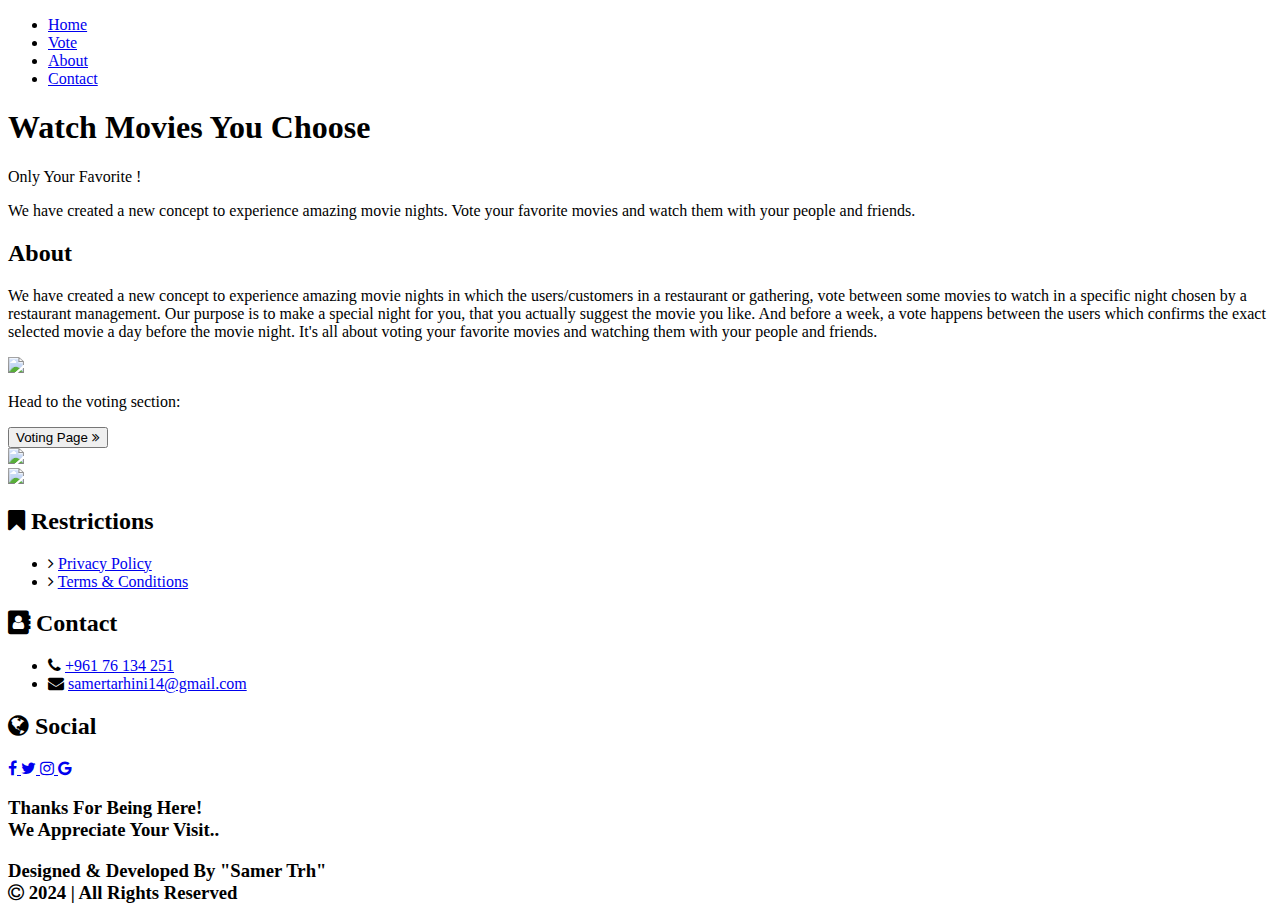
==== index.html @ 5c6f6070 "index.html" ====
<!DOCTYPE html>
<html lang="en">
<head>
    <meta charset="UTF-8">
    <meta name="viewport" content="width=device-width, initial-scale=1.0">
    <title>Home | Movies</title>
    <link rel="stylesheet" href="index.css">
    <link rel="stylesheet" href="variables.css">
    <link rel="stylesheet" href="https://cdnjs.cloudflare.com/ajax/libs/font-awesome/4.7.0/css/font-awesome.min.css">
</head>
<body>
    <div class="intro" id="home">

        <nav>
            <ul>
                <li><a id="active" href="index.html#home">Home</a></li>
                <li><a href="vote.html">Vote</a></li>
                <li><a href="index.html#about">About</a></li>
                <li><a href="index.html#contact">Contact</a></li>
            </ul>
        </nav>

        <div class="bg">
            <div class="title">
                <h1>Watch Movies You Choose</h1>
                <p>Only Your Favorite !</p>
                <p>We have created a new concept to experience 
                    amazing movie nights. Vote your favorite 
                    movies and watch them with your people 
                    and friends. </p>
            </div>
        </div>
        
    </div>
    
    <div class="about" id="about">
        <div class="about_text">
            <h2>About</h2>
            <p>We have created a new concept to experience amazing 
                movie nights in which the users/customers in 
                a restaurant or gathering, vote between some movies 
                to watch in a specific night chosen by a 
                restaurant management. Our purpose is to 
                make a special night for you, that you actually 
                suggest the movie you like. And before a week, a 
                vote happens between the users which confirms the 
                exact selected movie a day before the movie 
                night. It's all about voting your favorite movies and 
                watching them with your people and friends. </p>
        </div>
        <img id="vote_img" src="picture/pexels-cottonbro-4669141.jpg">
    </div>

    <div id="shadow_hr"></div>

    <div class="to_vote">
        <p>Head to the voting section: </p>
        <div class="vote_btn">
            <a href="vote.html"><button>Voting Page <i class="fa fa-angle-double-right" aria-hidden="true"></i></button></a>
        </div>
    </div>

    <div class="img_between">
        <img id="movie_reel_img" src="picture/movie-reel.jpeg">
    </div>

    <footer id="contact">
        <div class="footer_row">
            <div class="footer_column">
                <a href="index.html#home">
                <img src="picture/kisspng-maroon-bookmark-computer-icons-separator-5abca57feee759.3812450015223125759786.png">
                </a>
            </div>
            <div class="footer_column">
                <h2><i class="fa fa-bookmark" aria-hidden="true"></i> Restrictions</h2>
                <ul>
                    <li><i class="fa fa-angle-right" aria-hidden="true"></i>
                    <a href="#"> Privacy Policy</a>
                    </li>
                    <li><i class="fa fa-angle-right" aria-hidden="true"></i>
                        <a href="#"> Terms & Conditions</a>
                        </li>
                </ul>
            </div>
            <div class="footer_column">
                <h2><i class="fa fa-address-book" aria-hidden="true"></i> Contact</h2>
                <ul>
                    <li><i class="fa fa-phone" aria-hidden="true"></i>
                        <a href="tel:+96176134251"> +961 76 134 251</a>
                    </li>
                    <li><i class="fa fa-envelope" aria-hidden="true"></i>
                        <a href="mailto:samertarhini14@gmail.com"> samertarhini14@gmail.com</a>
                    </li>
                </ul>
            </div>
            <div class="footer_column">
                <h2><i class="fa fa-globe" aria-hidden="true"></i> Social</h2>
                <div class="icons">
                    <a href="https://www.facebook.com/">
                        <i class="fa fa-facebook"></i>
                    </a>
                    <a href="https://www.twitter.com/">
                        <i class="fa fa-twitter"></i>
                    </a>
                    <a href="https://www.instagram.com/">
                        <i class="fa fa-instagram"></i>
                    </a>
                    <a href="https://www.google.com/">
                        <i class="fa fa-google"></i>
                    </a>
                </div>
            </div>
        </div>
        <div class="footer_row_2">
            <h3 id="thanks">Thanks For Being Here! <br>We Appreciate Your Visit.. </h3>
            <h3 id="copyright">Designed & Developed By "Samer Trh" <br><i class="fa fa-copyright" aria-hidden="true"></i> 2024 | All Rights Reserved</h3>
        </div>
    </footer>
    
</body>
</html>
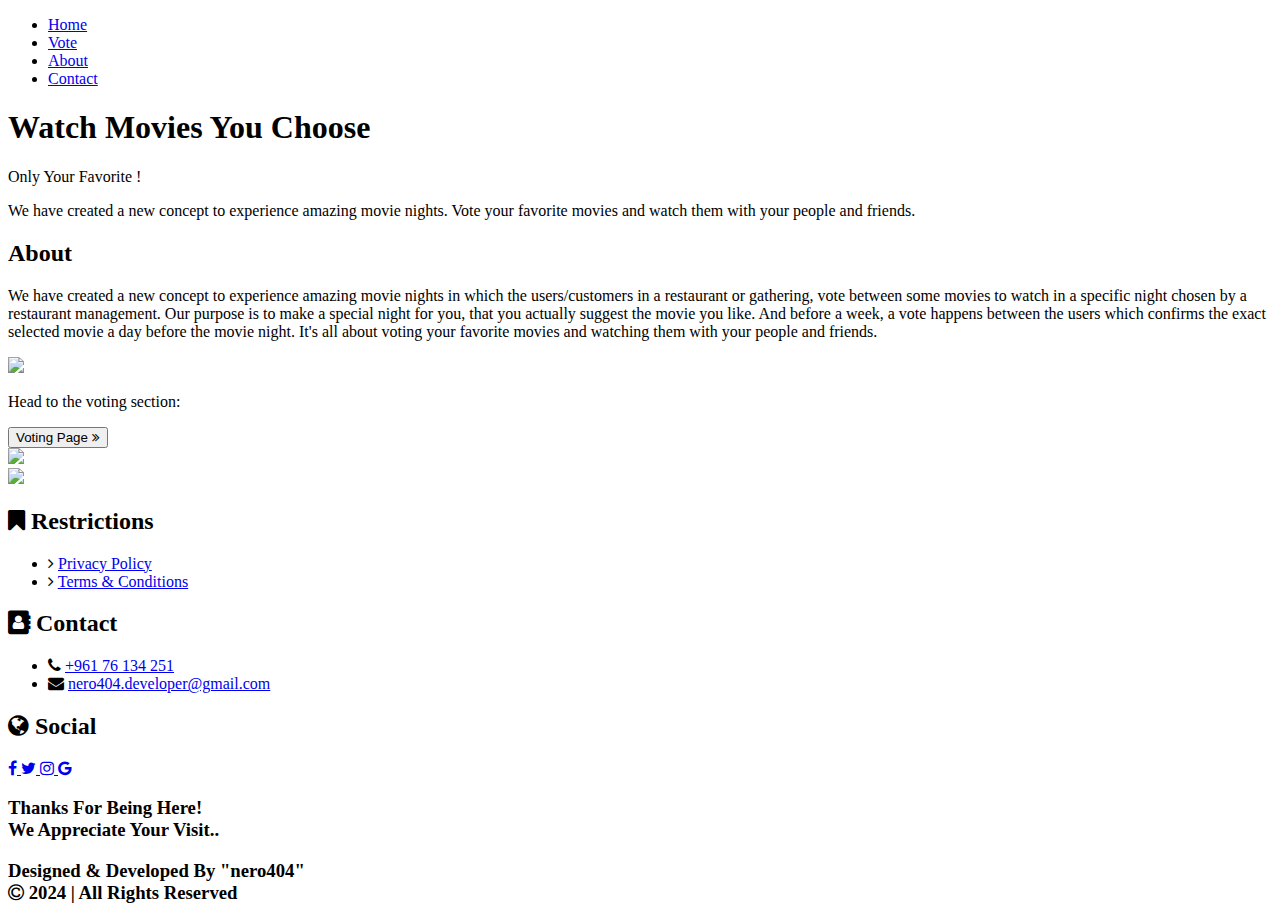
==== commit 13b405ee: "index.html" ====
--- a/index.html
+++ b/index.html
@@ -89,7 +89,7 @@
                         <a href="tel:+96176134251"> +961 76 134 251</a>
                     </li>
                     <li><i class="fa fa-envelope" aria-hidden="true"></i>
-                        <a href="mailto:samertarhini14@gmail.com"> samertarhini14@gmail.com</a>
+                        <a href="mailto:nero404.developer@gmail.com"> nero404.developer@gmail.com</a>
                     </li>
                 </ul>
             </div>
@@ -113,7 +113,7 @@
         </div>
         <div class="footer_row_2">
             <h3 id="thanks">Thanks For Being Here! <br>We Appreciate Your Visit.. </h3>
-            <h3 id="copyright">Designed & Developed By "Samer Trh" <br><i class="fa fa-copyright" aria-hidden="true"></i> 2024 | All Rights Reserved</h3>
+            <h3 id="copyright">Designed & Developed By "nero404" <br><i class="fa fa-copyright" aria-hidden="true"></i> 2024 | All Rights Reserved</h3>
         </div>
     </footer>
     
